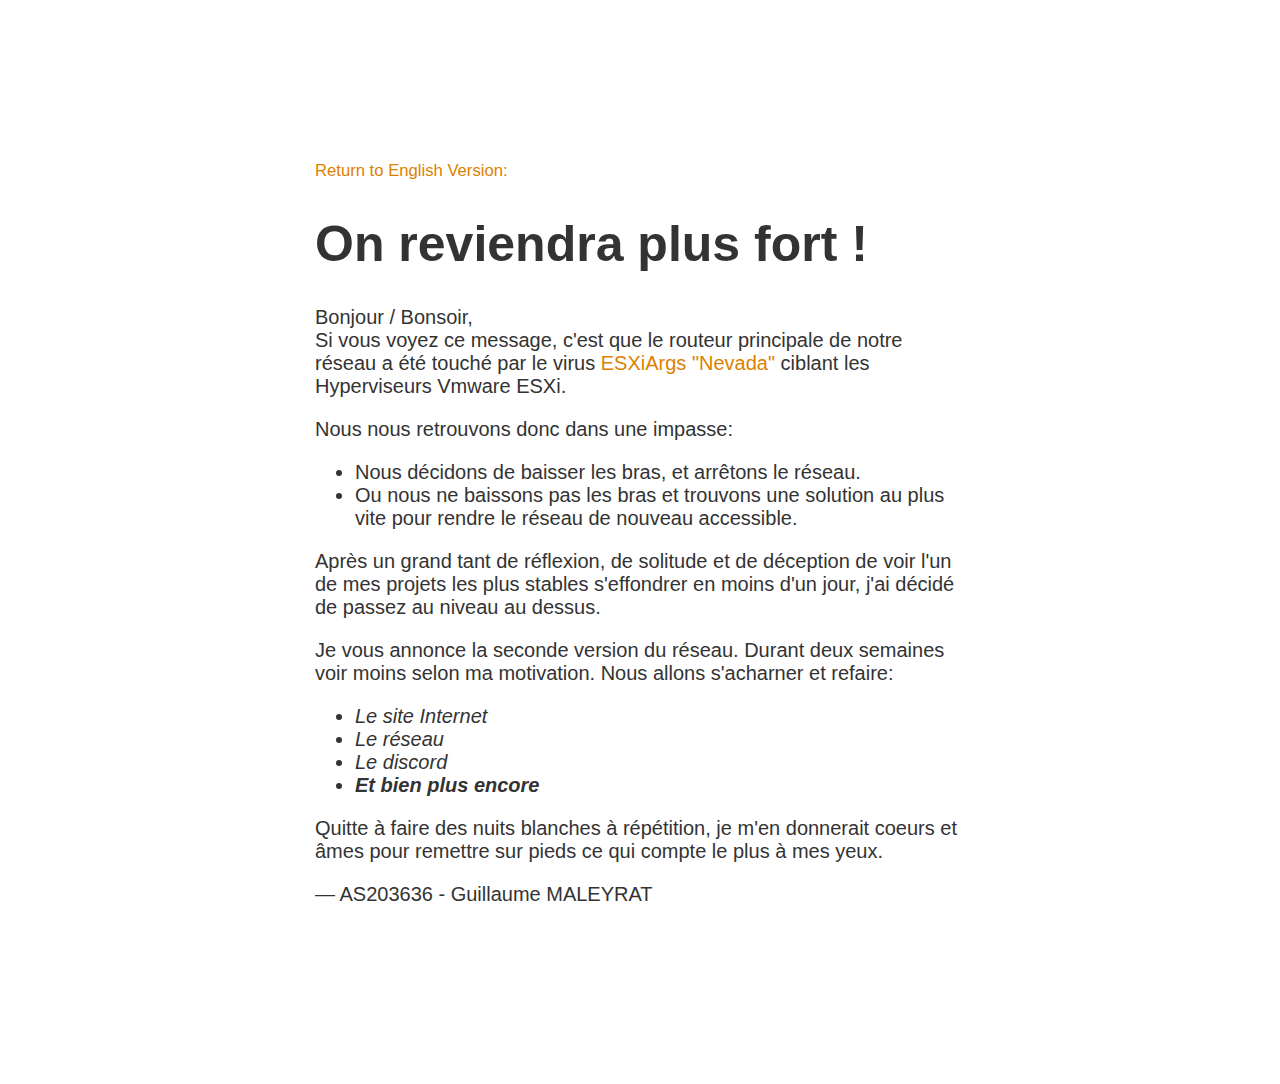
==== fr/index.html @ 15813df4 "Add files via upload" ====
<!DOCTYPE html>
<html>
    <head>
        <title>AS203636</title>
        <meta charset="UTF-8">
        <style>
            body{
                text-align: center;
                padding: 150px;
            }
            @media (min-width: 768px){
                body{
                    padding-top: 150px;
                }
            }
            h1{
                font-size: 50px;
            }
            body{
                font: 20px Helvetica, sans-serif;
                color: #333;
            }
            article{
                display: block;
                text-align: left;
                width: 650px;
                margin: 0 auto;
            }
            a{
                color: #dc8100;
                text-decoration: none;
            }
            a:hover{
                color: #333;
                text-decoration: none;
            }
        </style>
    </head>
    <body>
        <article>
            <a href="/"><small>Return to English Version:</small></a>
            <h1>On reviendra plus fort !</h1>
            <div>
                <p>Bonjour / Bonsoir,<br>
                Si vous voyez ce message, c'est que le routeur principale de notre réseau a été touché par le virus <a href="https://www.cert.ssi.gouv.fr/alerte/CERTFR-2023-ALE-015/">ESXiArgs "Nevada"</a> ciblant les Hyperviseurs Vmware ESXi.</p>
                <p>Nous nous retrouvons donc dans une impasse:</p>
                <ul>
                    <li>Nous décidons de baisser les bras, et arrêtons le réseau.</li>
                    <li>Ou nous ne baissons pas les bras et trouvons une solution au plus vite pour rendre le réseau de nouveau accessible.</li>
                </ul>
                <p>Après un grand tant de réflexion, de solitude et de déception de voir l'un de mes projets les plus stables s'effondrer en moins d'un jour, j'ai décidé de passez au niveau au dessus.</p>
                <p>Je vous annonce la seconde version du réseau. Durant deux semaines voir moins selon ma motivation. Nous allons s'acharner et refaire:</p>
                <ul>
                    <li><i>Le site Internet</i></li>
                    <li><i>Le réseau</i></li>
                    <li><i>Le discord</i></li>
                    <li><i><b>Et bien plus encore</b></i></li>
                </ul>
                <p>Quitte à faire des nuits blanches à répétition, je m'en donnerait coeurs et âmes pour remettre sur pieds ce qui compte le plus à mes yeux.</p>
                <p>&mdash; AS203636 - Guillaume MALEYRAT</p>
            </div>
        </article>
        <!-- Inspired with: https://gist.github.com/pitch-gist/2999707 -->
    </body>
</html>
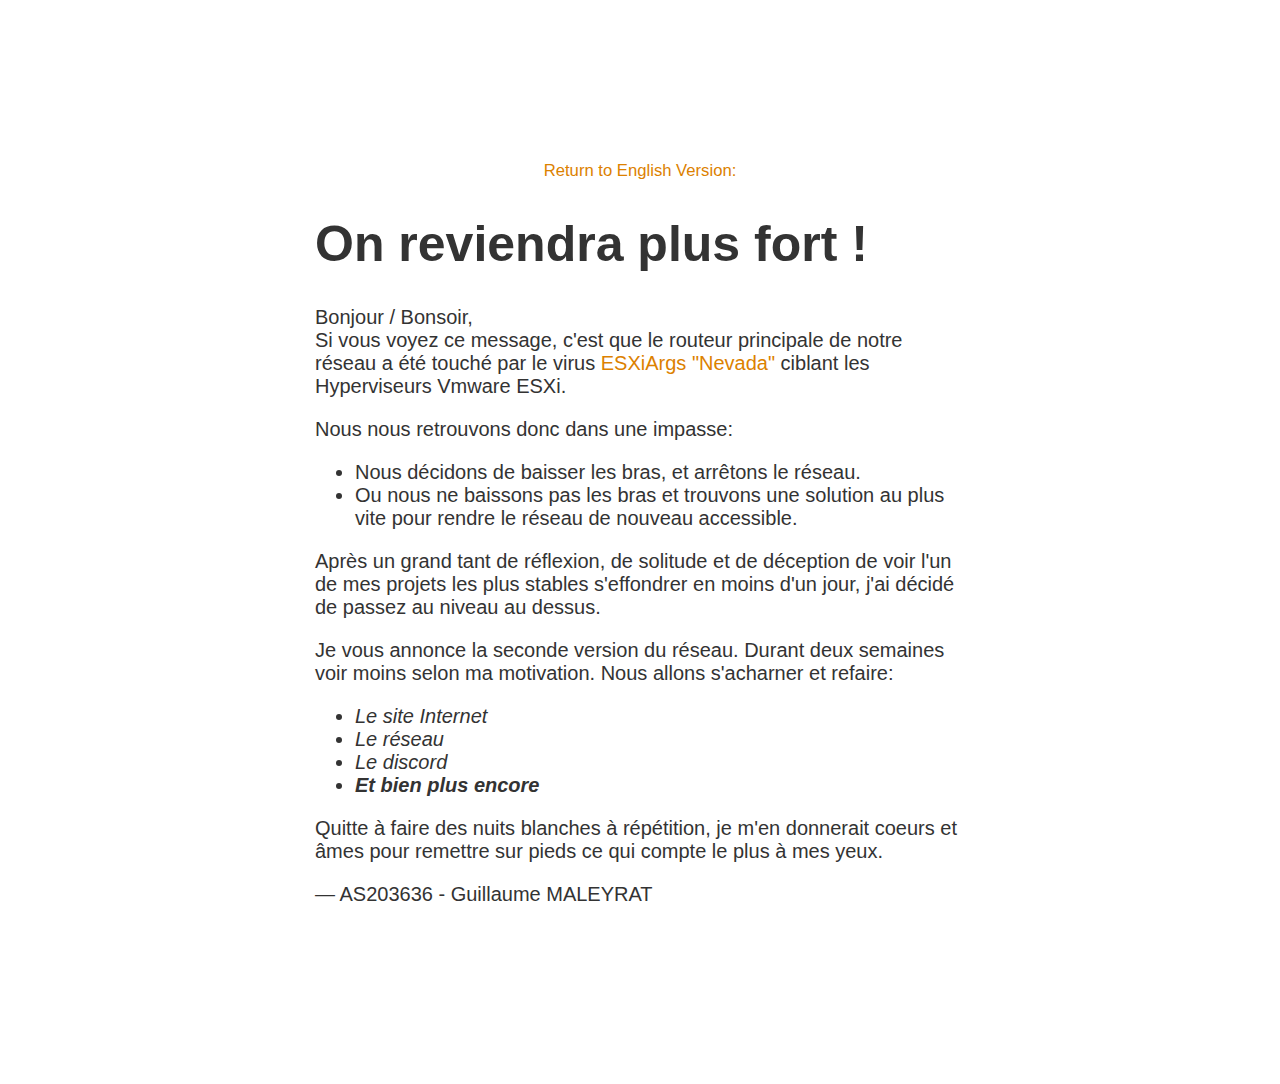
==== commit c7bf44d8: "Update index.html" ====
--- a/fr/index.html
+++ b/fr/index.html
@@ -37,8 +37,8 @@
         </style>
     </head>
     <body>
+        <a href="/"><small>Return to English Version:</small></a>
         <article>
-            <a href="/"><small>Return to English Version:</small></a>
             <h1>On reviendra plus fort !</h1>
             <div>
                 <p>Bonjour / Bonsoir,<br>
@@ -62,4 +62,4 @@
         </article>
         <!-- Inspired with: https://gist.github.com/pitch-gist/2999707 -->
     </body>
-</html>+</html>
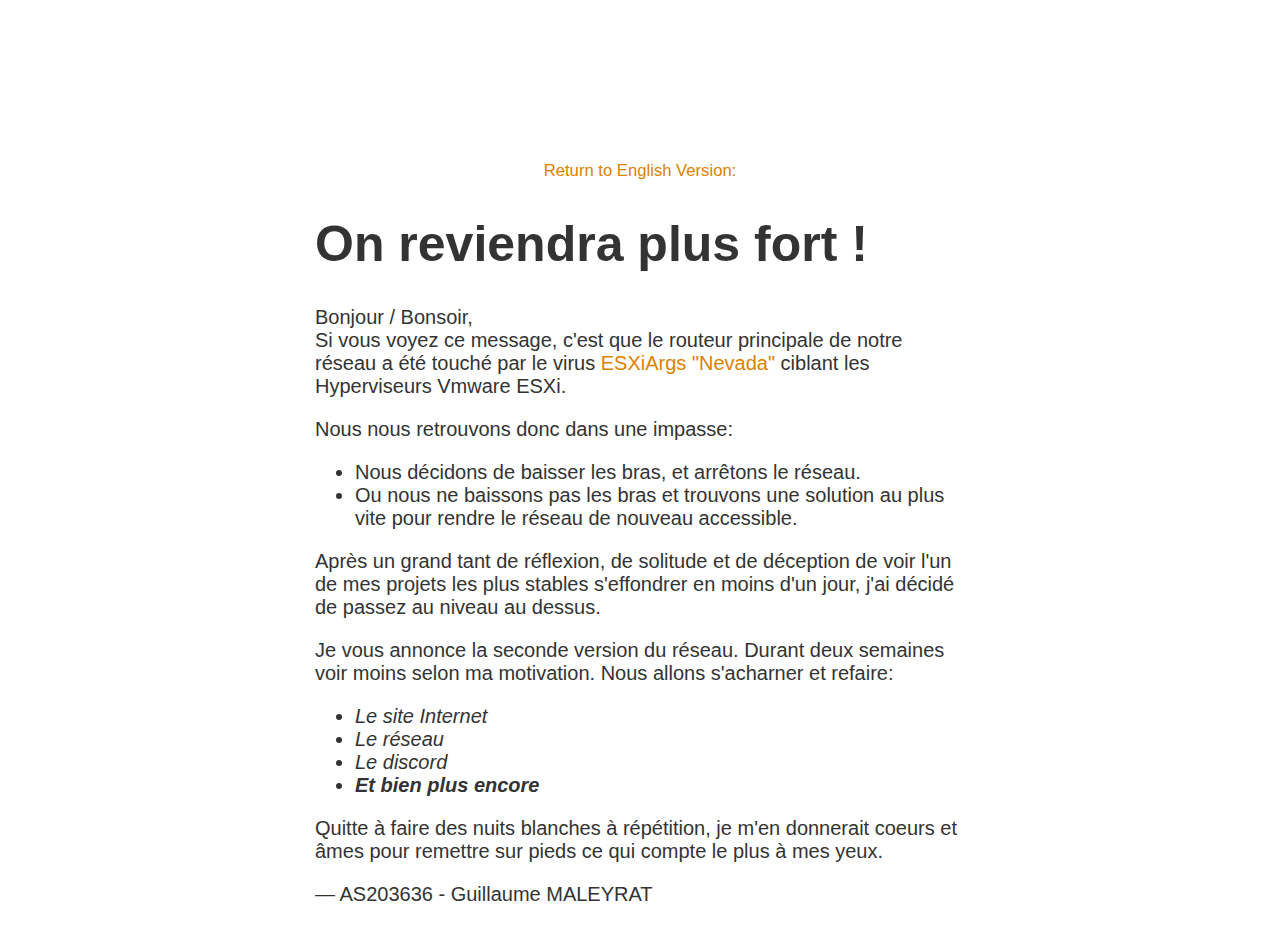
==== commit e63621d6: "not scrol pls" ====
--- a/fr/index.html
+++ b/fr/index.html
@@ -6,7 +6,6 @@
         <style>
             body{
                 text-align: center;
-                padding: 150px;
             }
             @media (min-width: 768px){
                 body{
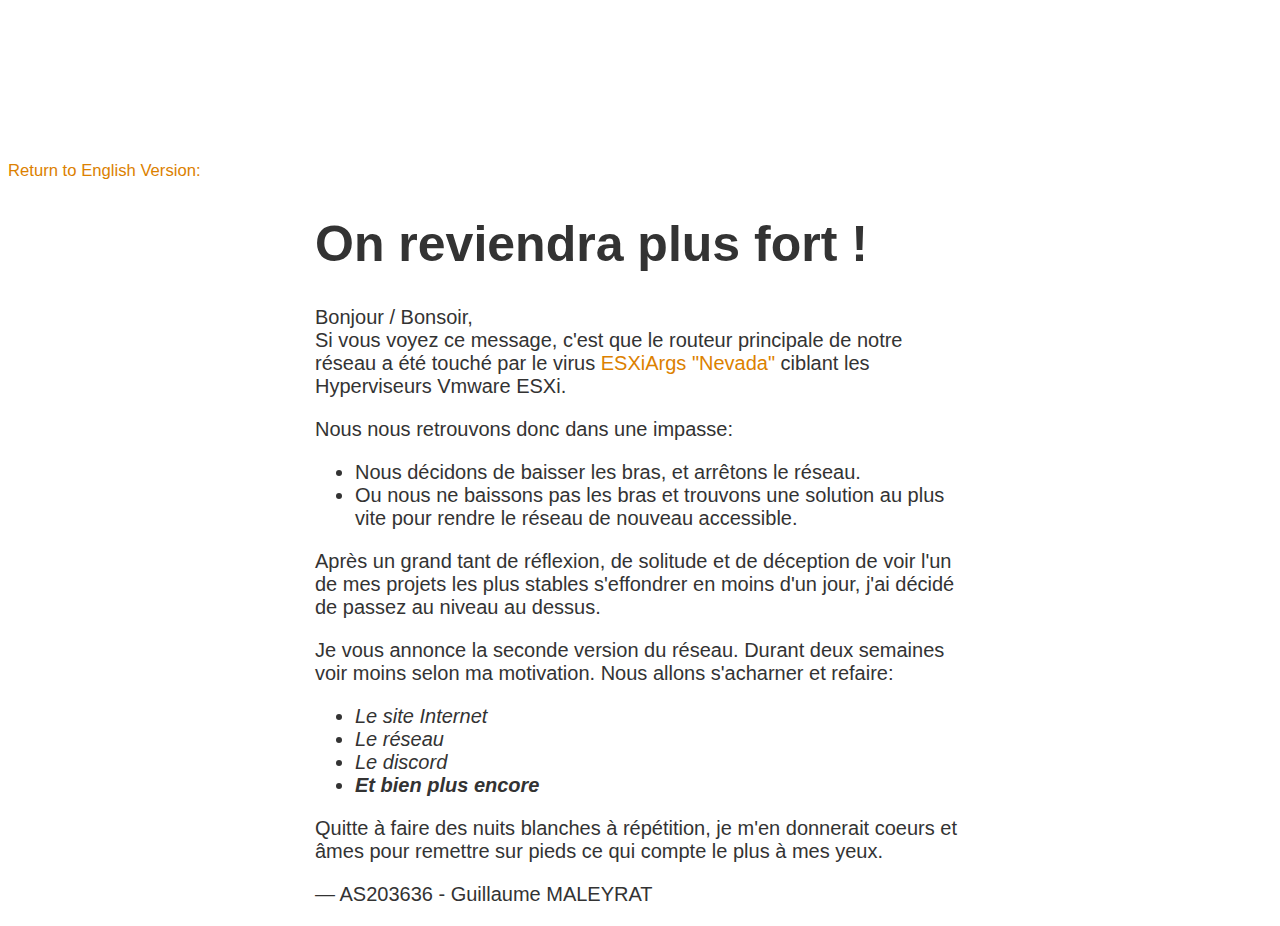
==== commit 833c024e: "Change the text-align of the body on the index fr file" ====
--- a/fr/index.html
+++ b/fr/index.html
@@ -4,7 +4,7 @@
         <title>AS203636</title>
         <meta charset="UTF-8">
         <style>
-            body{
+            article{
                 text-align: center;
             }
             @media (min-width: 768px){
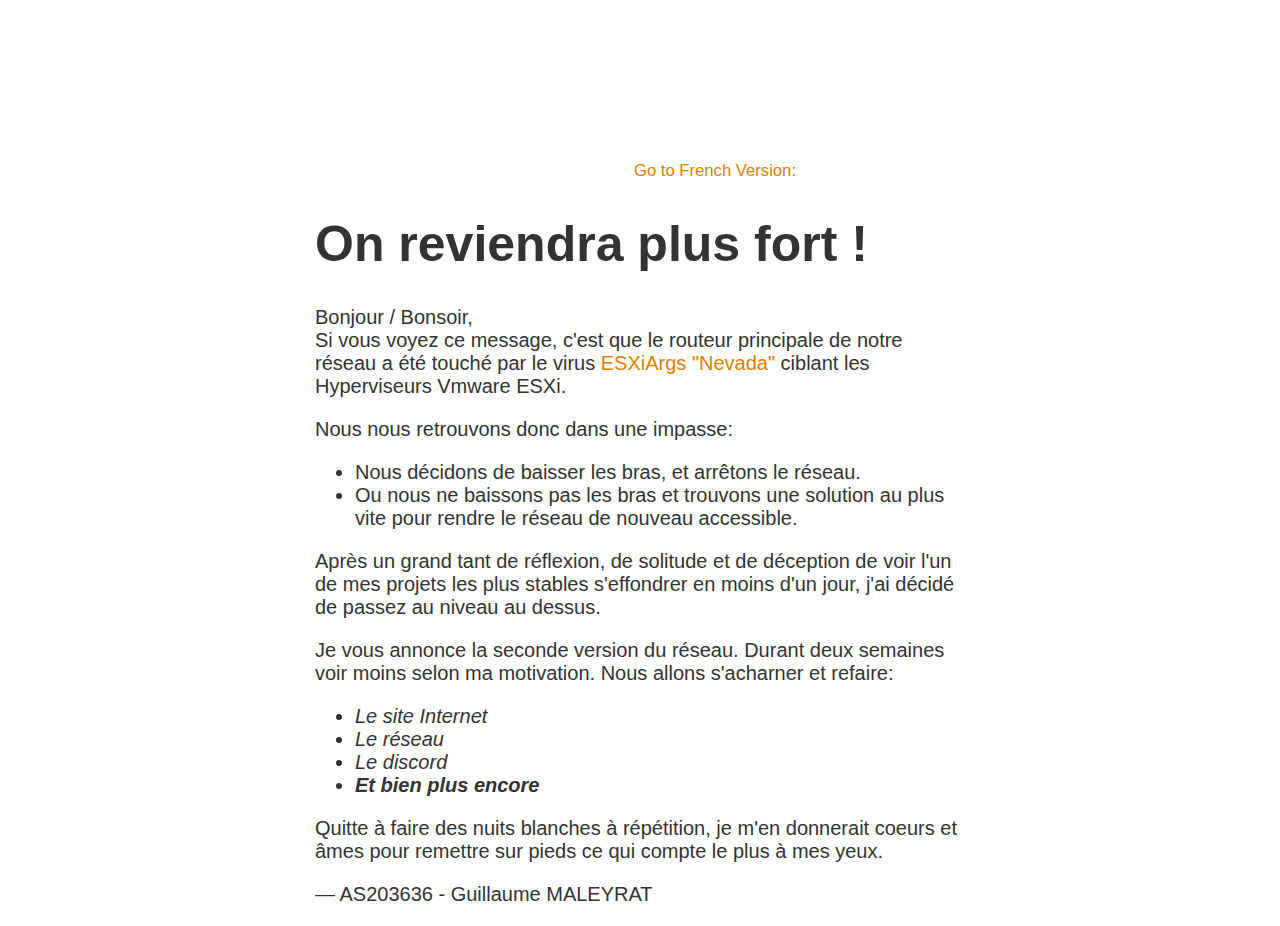
==== commit 7c2e3648: "done bug change" ====
--- a/fr/index.html
+++ b/fr/index.html
@@ -6,6 +6,9 @@
         <style>
             article{
                 text-align: center;
+            }
+            .change{
+                padding-left: 313px;
             }
             @media (min-width: 768px){
                 body{
@@ -36,7 +39,9 @@
         </style>
     </head>
     <body>
-        <a href="/"><small>Return to English Version:</small></a>
+        <div class="change">
+            <a href="/"><small class="change">Go to French Version:</small></a>
+        </div>
         <article>
             <h1>On reviendra plus fort !</h1>
             <div>
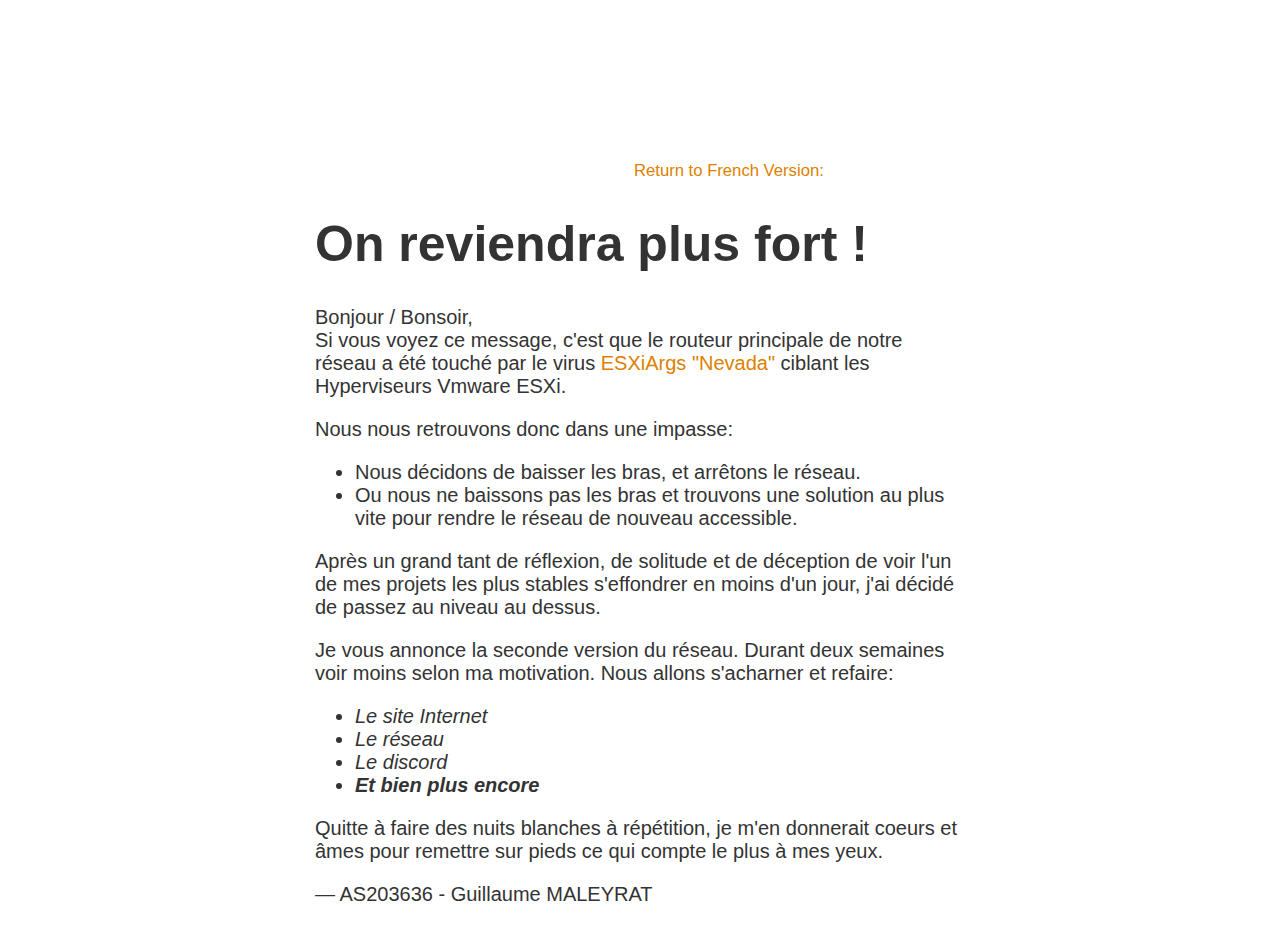
==== commit 99fdf004: "Update index.html" ====
--- a/fr/index.html
+++ b/fr/index.html
@@ -40,7 +40,7 @@
     </head>
     <body>
         <div class="change">
-            <a href="/"><small class="change">Go to French Version:</small></a>
+            <a href="/"><small class="change">Return to French Version:</small></a>
         </div>
         <article>
             <h1>On reviendra plus fort !</h1>
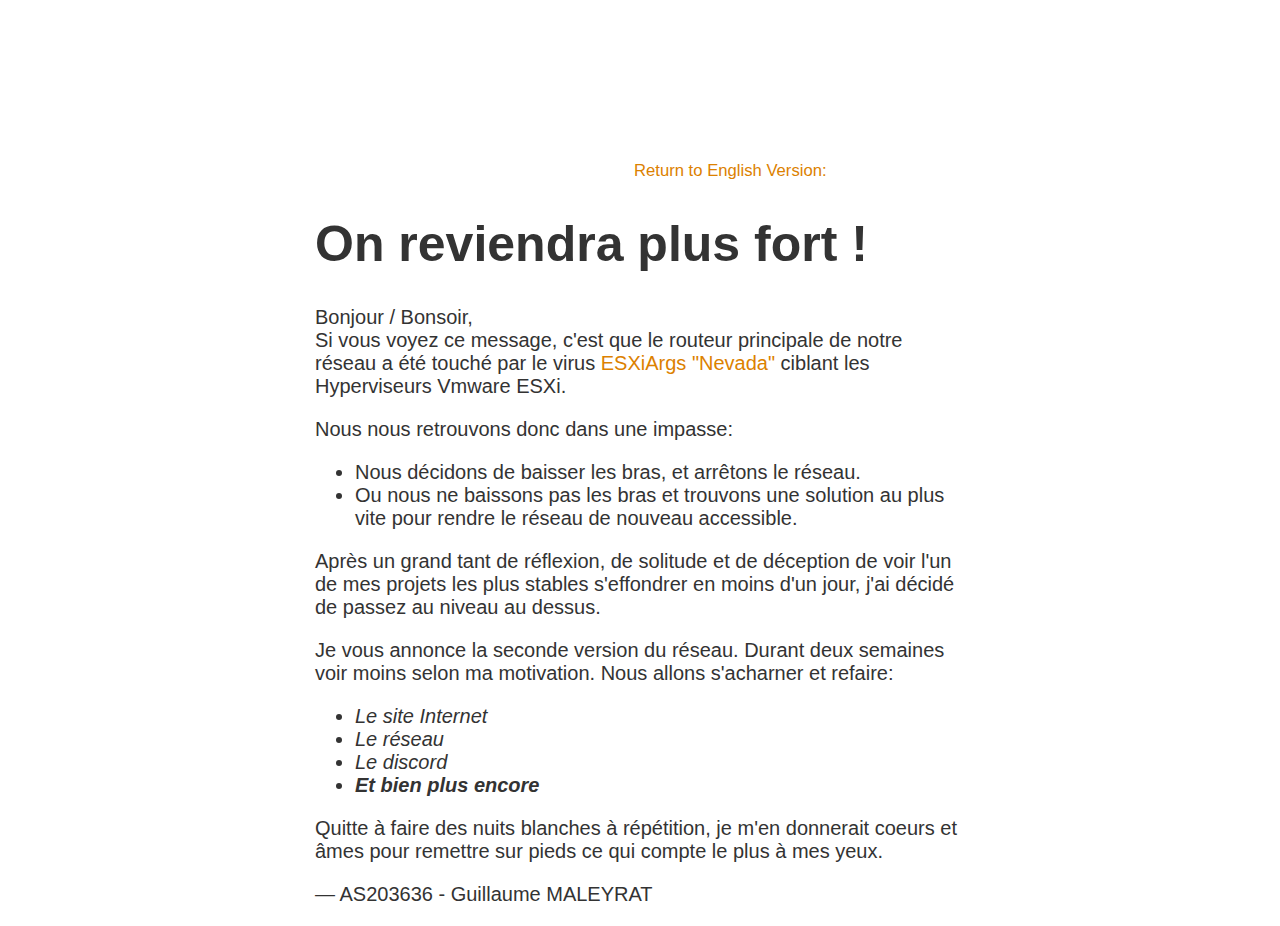
==== commit c8cdb543: "done" ====
--- a/fr/index.html
+++ b/fr/index.html
@@ -40,7 +40,7 @@
     </head>
     <body>
         <div class="change">
-            <a href="/"><small class="change">Return to French Version:</small></a>
+            <a href="/"><small class="change">Return to English Version:</small></a>
         </div>
         <article>
             <h1>On reviendra plus fort !</h1>
